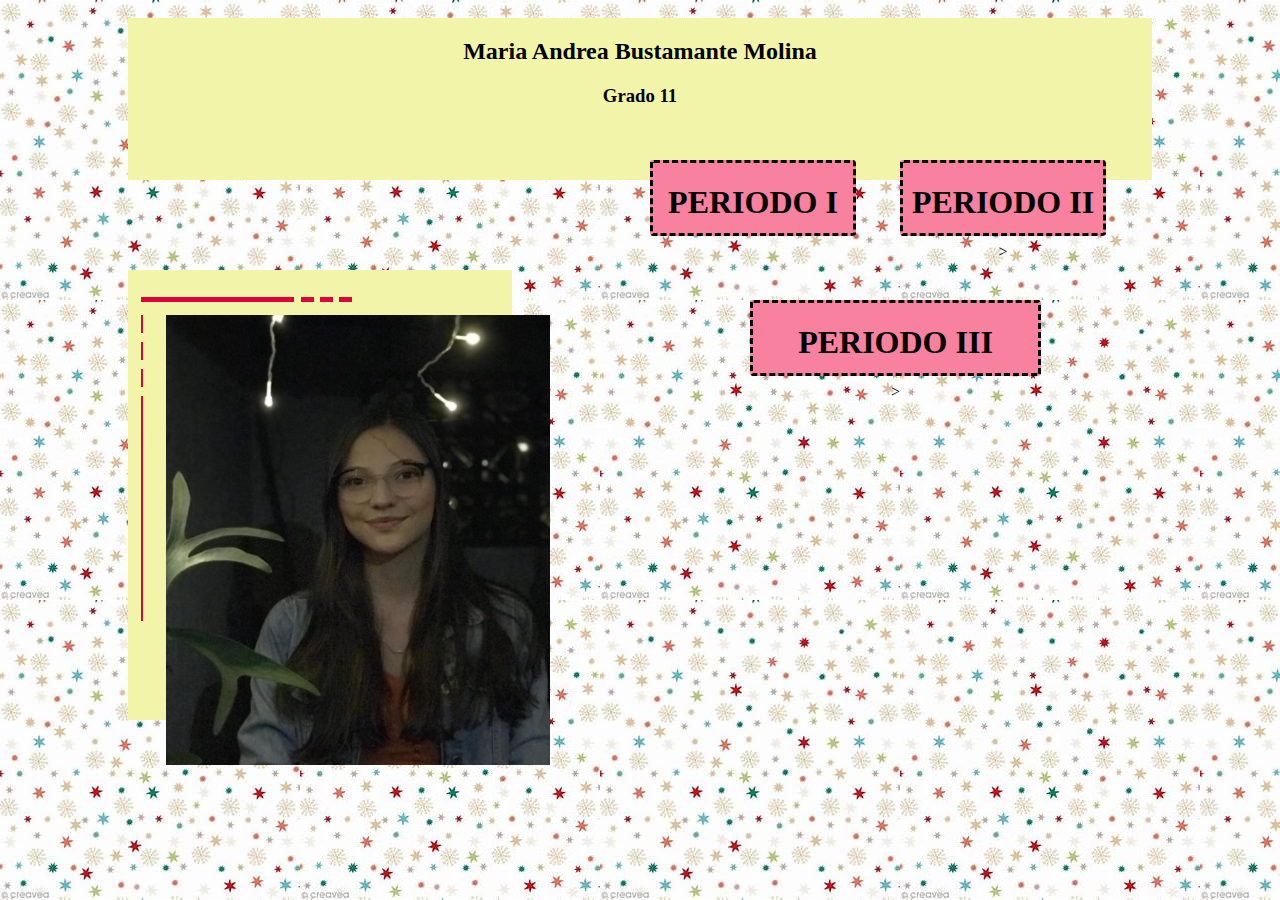
==== index.html @ 3e0df5e7 "Add files via upload" ====
<!DOCTYPE html>
<html>
<head>
	<title>espacio para subir actividades</title>
	<link rel="stylesheet" type="text/css" href="es.css">
</head>

	<script type="text/javascript">

		function adios()
{
n1=document.getElementById('p');
n1.className='pdos';
n2=document.getElementById('p1');
n2.className='puno';
}n3=document.getElementById('p');
n3.className='ptres';
}
}
	</script>

<div class="nom"><center><h2> Maria Andrea Bustamante Molina</h2><h3> Grado 11</h3></center> </div>



<div class="info"></div>
<div class="info2"></div>
<div class="info3"></div>
<div class="info4"></div>
<div class="info5"></div>
<div class="info6"></div>

<div class="inf"></div>
<div class="inf1"></div>
<div class="inf2"></div>
<div class="inf3"></div>


<div class="p" id="p" onclick="adios()"><center><h1>PERIODO I</h1></div>
<div class="p1" id="p1" onclick="adios()"><center><h1>PERIODO II</h1>></div>
<div class="p2" id="p" onclick="adios()"><center><h1>PERIODO III</h1>></div>

<div class="foto"></div>


</body>
</html>
---- es.css ----
body
{
	background: url(ima.jpeg);
}

.nom
{
	position: absolute;
	top: 2%;
	left: 10%;
	width: 80%;
	height: 18%;
	background-color: #F2F5A9;
}

.info
{
	position: absolute;
	top: 30%;
	left: 10%;
	width: 30%;
	height: 50%;
	background-color: #F2F5A9;

}

.info2
{
	position: absolute;
	background: url(linda.jpeg);
	top: 35%;
	left: 13%;
	width: 30%;
	height: 50%;
	background-size: cover;
}

.info3
{
	position: absolute;
	top: 33%;
	left: 11%;
	width: 12%;
	height: 0.5%;
	background-color: #DF013A;
}

.info4
{
	position: absolute;
	top: 33%;
	left: 23.5%;
	width: 1%;
	height: 0.5%;
	background-color: #DF013A;

}

.info5
{
	position: absolute;
	top: 33%;
	left: 25%;
	width: 1%;
	height: 0.5%;
	background-color: #DF013A;
}

.info6
{
	position: absolute;
	top: 33%;
	left: 26.5%;
	width: 1%;
	height: 0.5%;
	background-color: #DF013A;
}

.inf
{
	position: absolute;
	top: 35%;
	left: 11%;
	width: 0.2%;
	height: 2%;
	background-color: #DF013A;
}

.inf1
{
	position: absolute;
	top: 38%;
	left: 11%;
	width: 0.2%;
	height: 2%;
	background-color: #DF013A;
}

.inf2
{
	position: absolute;
	top: 41%;
	left: 11%;
	width: 0.2%;
	height: 2%;
	background-color: #DF013A;
}

.inf3
{
	position: absolute;
	top: 44%;
	left: 11%;
	width: 0.2%;
	height: 25%;
	background-color: #DF013A;
}


.p1
{
	position: absolute;
	top: 30%;
	left: 70%;
	width: 15%;
	height: 10%;
	background-color: #F2F5A9;
}

.p2
{
	position: absolute;
	top: 50%;
	left: 60%;
	width: 15%;
	height: 10%;
	background-color: #F2F5A9;
}

.p
{

    position: absolute;
	display: block;
	top: 160px;
	background-color: #F7819F;
	border-radius: 4px 3px 6px / 2px 4px;
	width: 200px;
	height: 70px;
	text-align: center;
	border-style: dashed;
	left: 650px;
}

.p:hover
{

    position: absolute;
	display: block;
	top: 160px;
	background-color: #FE2E64;
	border-radius: 4px 3px 6px / 2px 4px;
	width: 200px;
	height: 70px;
	text-align: center;
	border-style: dashed;
	left: 650px;
}

.p1
{
    position: absolute;
	display: block;#FE2E64;
	top: 160px;
	background-color: #F7819F;
	border-radius: 4px 3px 6px / 2px 4px;
	width: 200px;
	height: 70px;
	text-align: center;
	border-style: dashed;
	left:900px;
}

.p1:hover
{
	 position: absolute;
	display: block;
	top: 160px;
	background-color:#FE2E64;
	border-radius: 4px 3px 6px / 2px 4px;
	width: 200px;
	height: 70px;
	text-align: center;
	border-style: dashed;
	left:900px;
}

.p2
{
    position: absolute;
	display: block;
	top: 300px;
	background-color: #F7819F;
	border-radius: 4px 3px 6px / 2px 4px;
	width: 285px;
	height: 70px;
	text-align: center;
	border-style: dashed;
	left:750px;
}

.p2:hover
{
	position: absolute;
	display: block;
	top: 300px;
	background-color: #FE2E64;
	border-radius: 4px 3px 6px / 2px 4px;
	width: 285px;
	height: 70px;
	text-align: center;
	border-style: dashed;
	left:750px;
}
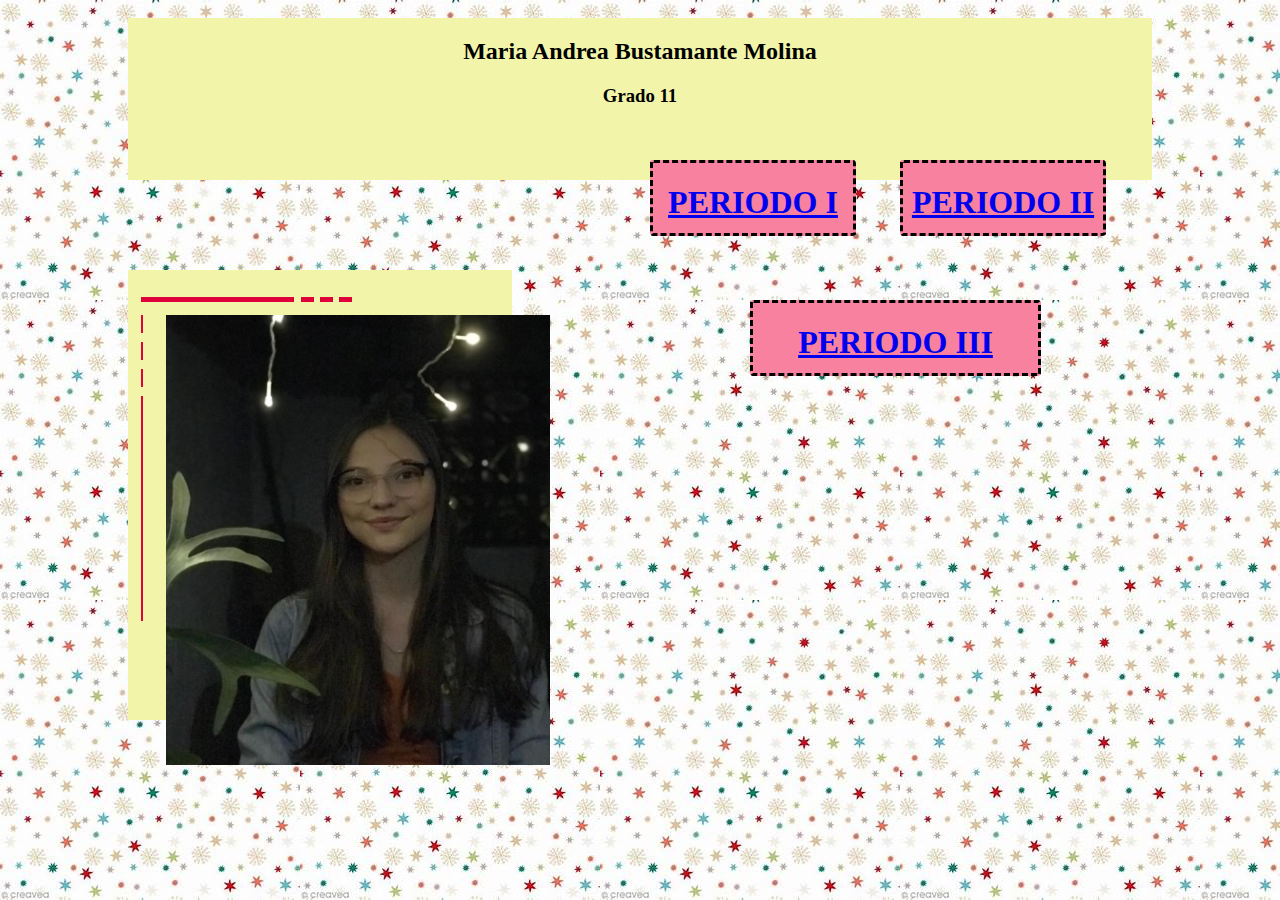
==== commit 24203b2e: "Update index.html" ====
--- a/index.html
+++ b/index.html
@@ -13,17 +13,17 @@
 n1.className='pdos';
 n2=document.getElementById('p1');
 n2.className='puno';
-}n3=document.getElementById('p');
+n3=document.getElementById('p');
 n3.className='ptres';
 }
-}
+
 	</script>
 
 <div class="nom"><center><h2> Maria Andrea Bustamante Molina</h2><h3> Grado 11</h3></center> </div>
 
 
 
-<div class="info"></div>
+<div class="info"><a href="periodo1.html"></a></div>
 <div class="info2"></div>
 <div class="info3"></div>
 <div class="info4"></div>
@@ -36,12 +36,12 @@
 <div class="inf3"></div>
 
 
-<div class="p" id="p" onclick="adios()"><center><h1>PERIODO I</h1></div>
-<div class="p1" id="p1" onclick="adios()"><center><h1>PERIODO II</h1>></div>
-<div class="p2" id="p" onclick="adios()"><center><h1>PERIODO III</h1>></div>
+<div class="p" id="p" ><a href="periodo1.html"><center><h1>PERIODO I</h1></a></div>
+<div class="p1" id="p1"><a href="periodo2.html"><center><h1>PERIODO II</h1></div>
+<div class="p2" id="p"><a href="periodo3.html"><center><h1>PERIODO III</h1></div>
 
 <div class="foto"></div>
 
 
 </body>
-</html>+</html>
